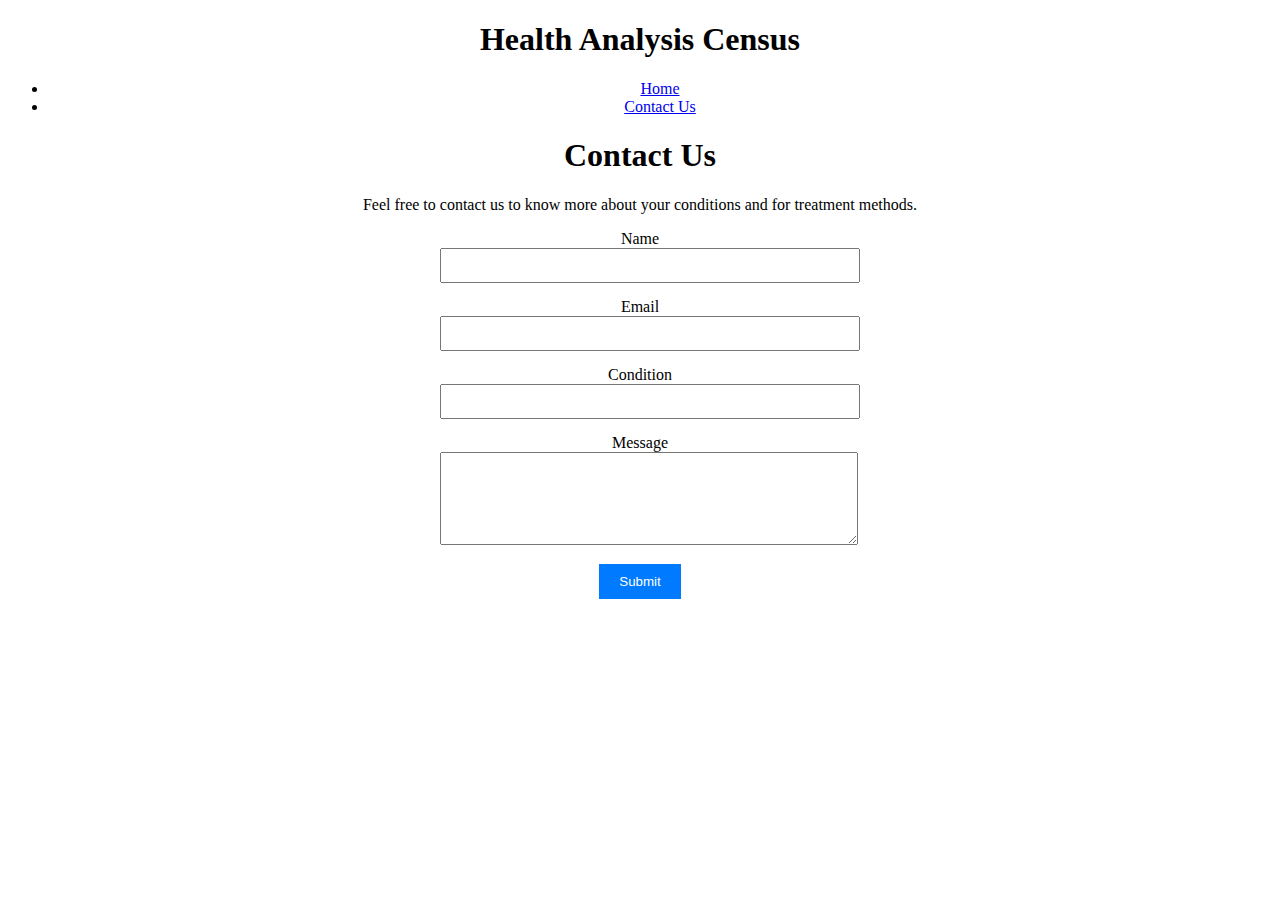
==== health_contact.html @ eac293c4 "Rename healthAnalysis/health_contact.html to health_contact.html" ====
<!DOCTYPE html>
<html lang="en">
    <head>
    <meta charset="UTF-8">
    <title>Contact Us</title>
    <link rel="stylesheet" href="./health_analysis.css">
    <style>
        body{
            text-align: center;
        }
        /* Some basic styling for demonstration purposes */
        #contactForm {
        max-width: 400px;
        margin: 0 auto;
        }
        #contactForm input,
        #contactForm textarea {
        width: 100%;
        margin-bottom: 15px;
        padding: 8px;
        }
        #contactForm button {
        padding: 10px 20px;
        background-color: #007bff;
        color: white;
        border: none;
        cursor: pointer;
        }
        #contactForm button:hover {
        background-color: #0056b3;
        }
    </style>
    </head>
    <body>
        <nav><h1>Health Analysis Census</h1>
            <ul>
            <li><a href="./index.html" id="home">Home </a></li>
            <li><a href="./health_contact.html" id="contact">Contact Us </a></li>
            </li>

            </ul>
            </nav>
        <h1>Contact Us</h1>
        <p>Feel free to contact us to know more about your conditions and for treatment methods.</p>

        <form id="contactForm">
            <div>
            <label for="name">Name</label>
            <input type="text" id="name" name="name" required>
            </div>
            <div>
            <label for="email">Email</label>
            <input type="email" id="email" name="email" required>
            </div>
            <div>
            <label for="condition">Condition</label>
            <input type="text" id="condition" name="condition" required>
            </div>
            <div>
            <label for="message">Message</label>
            <textarea id="message" name="message" rows="5" required></textarea>
            </div>
            <button type="submit" onclick="thankyou()">Submit</button>
        </form>
        <script>
            function thankyou(){
                alert('Thank you for contacting us!')
            }
        </script>
    </body>
</html>
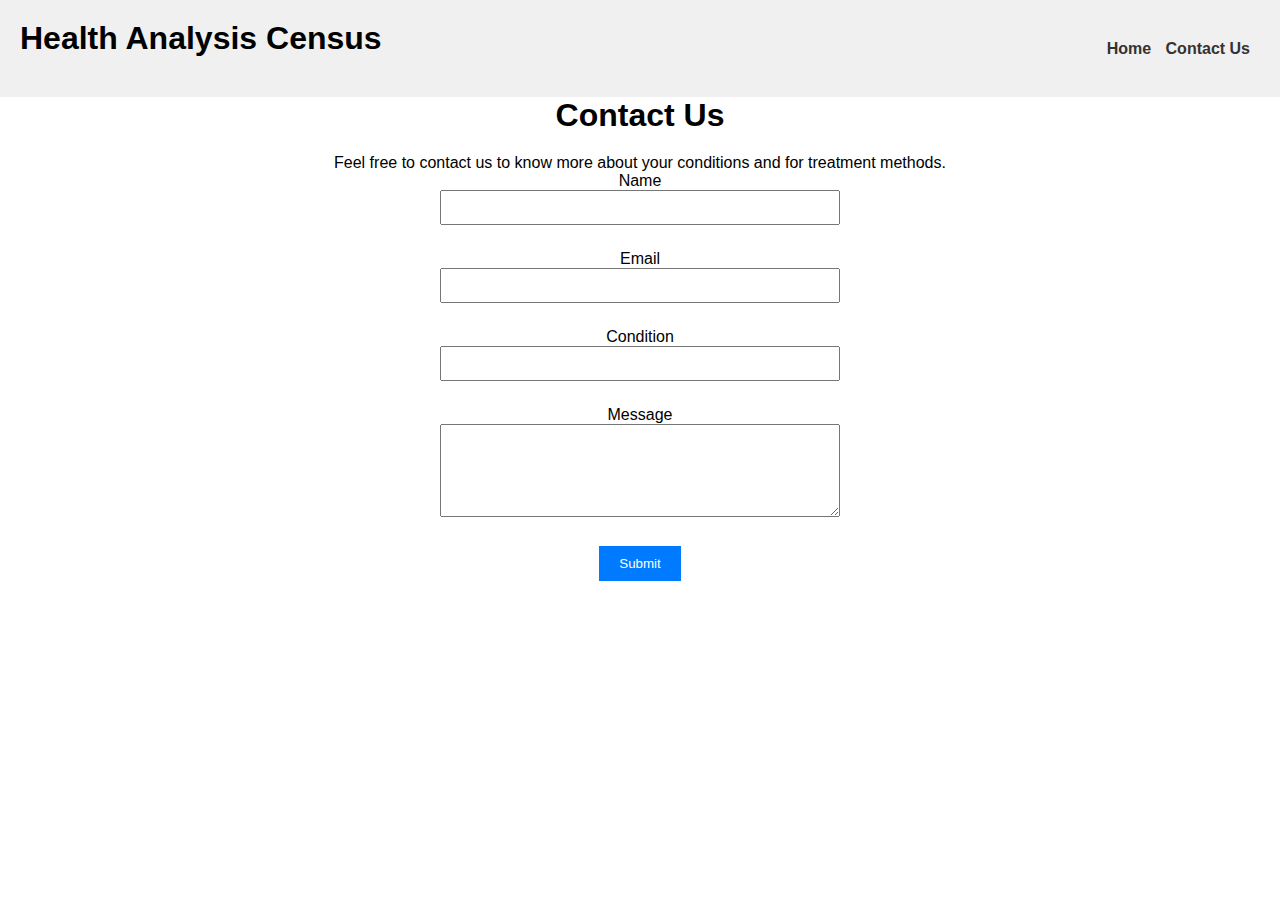
==== commit 896913b9: "Update health_contact.html" ====
--- a/health_contact.html
+++ b/health_contact.html
@@ -1,43 +1,42 @@
 <!DOCTYPE html>
 <html lang="en">
     <head>
-    <meta charset="UTF-8">
-    <title>Contact Us</title>
-    <link rel="stylesheet" href="./health_analysis.css">
-    <style>
-        body{
-            text-align: center;
-        }
-        /* Some basic styling for demonstration purposes */
-        #contactForm {
-        max-width: 400px;
-        margin: 0 auto;
-        }
-        #contactForm input,
-        #contactForm textarea {
-        width: 100%;
-        margin-bottom: 15px;
-        padding: 8px;
-        }
-        #contactForm button {
-        padding: 10px 20px;
-        background-color: #007bff;
-        color: white;
-        border: none;
-        cursor: pointer;
-        }
-        #contactForm button:hover {
-        background-color: #0056b3;
-        }
-    </style>
+        <meta charset="UTF-8">
+        <title>Contact Us</title>
+        <link rel="stylesheet" href="./health_analysis.css">
+        <style>
+            body{
+                text-align: center;
+            }
+            /* Some basic styling for demonstration purposes */
+            #contactForm {
+            max-width: 400px;
+            margin: 0 auto;
+            }
+            #contactForm input,
+            #contactForm textarea {
+            width: 100%;
+            margin-bottom: 15px;
+            padding: 8px;
+            }
+            #contactForm button {
+            padding: 10px 20px;
+            background-color: #007bff;
+            color: white;
+            border: none;
+            cursor: pointer;
+            }
+            #contactForm button:hover {
+            background-color: #0056b3;
+            }
+        </style>
     </head>
     <body>
-        <nav><h1>Health Analysis Census</h1>
+        <nav>
+            <h1>Health Analysis Census</h1>
             <ul>
-            <li><a href="./index.html" id="home">Home </a></li>
-            <li><a href="./health_contact.html" id="contact">Contact Us </a></li>
-            </li>
-
+                <li><a href="./index.html" id="home">Home </a></li>
+                <li><a href="./health_contact.html" id="contact">Contact Us </a></li>
             </ul>
             </nav>
         <h1>Contact Us</h1>
@@ -45,20 +44,20 @@
 
         <form id="contactForm">
             <div>
-            <label for="name">Name</label>
-            <input type="text" id="name" name="name" required>
+                <label for="name">Name</label>
+                <input type="text" id="name" name="name" required>
             </div>
             <div>
-            <label for="email">Email</label>
-            <input type="email" id="email" name="email" required>
+                <label for="email">Email</label>
+                <input type="email" id="email" name="email" required>
             </div>
             <div>
-            <label for="condition">Condition</label>
-            <input type="text" id="condition" name="condition" required>
+                <label for="condition">Condition</label>
+                <input type="text" id="condition" name="condition" required>
             </div>
             <div>
-            <label for="message">Message</label>
-            <textarea id="message" name="message" rows="5" required></textarea>
+                <label for="message">Message</label>
+                <textarea id="message" name="message" rows="5" required></textarea>
             </div>
             <button type="submit" onclick="thankyou()">Submit</button>
         </form>
--- a/health_analysis.css
+++ b/health_analysis.css
@@ -0,0 +1,96 @@
+/* Basic CSS for the navigation bar */
+
+*{
+    margin: 0;
+    padding: 0;
+    box-sizing: border-box;
+}
+
+nav {
+    background-color: #f0f0f0;
+    padding: 20px;
+    display: flex;
+    align-items: center;
+    justify-content: space-between;
+    
+}
+  
+nav ul {
+    list-style-type: none;
+    /* padding: 0; */
+}
+  
+nav ul li {
+    display: inline;
+    margin-right: 10px;
+}
+  
+nav a {
+    text-decoration: none;
+    color: #333;
+    font-weight: bold;
+}
+  
+  /* Basic CSS for the form elements */
+body {
+    font-family: Arial, sans-serif;
+    /* margin: 20px; */
+}
+  
+h1 {
+    margin-bottom: 20px;
+}
+  
+div {
+    margin-bottom: 10px;
+}
+  
+label {
+    display: inline-block;
+    width: 100px;
+}
+  
+input[type="text"],
+input[type="number"],
+select {
+    width: 200px;
+    padding: 5px;
+}
+  
+button {
+    padding: 7px 15px;
+    background-color: #4CAF50;
+    color: white;
+    border: none;
+    cursor: pointer;
+}
+  
+button:hover {
+    background-color: #45a049;
+}
+  
+  /* Basic CSS for the report section */
+h2 {
+    margin-top: 30px;
+}
+  
+#report,#result {
+    padding: 10px;
+    max-width: 400px;
+    word-wrap: break-word;
+}
+
+#result {
+  height: 400px;
+  width: 500px;
+  display: flex;
+  align-items: center;
+  justify-content: space-around;
+  flex-direction: column;
+}
+
+#result img {
+    width: 200px;
+    height: 100px;
+}
+  
